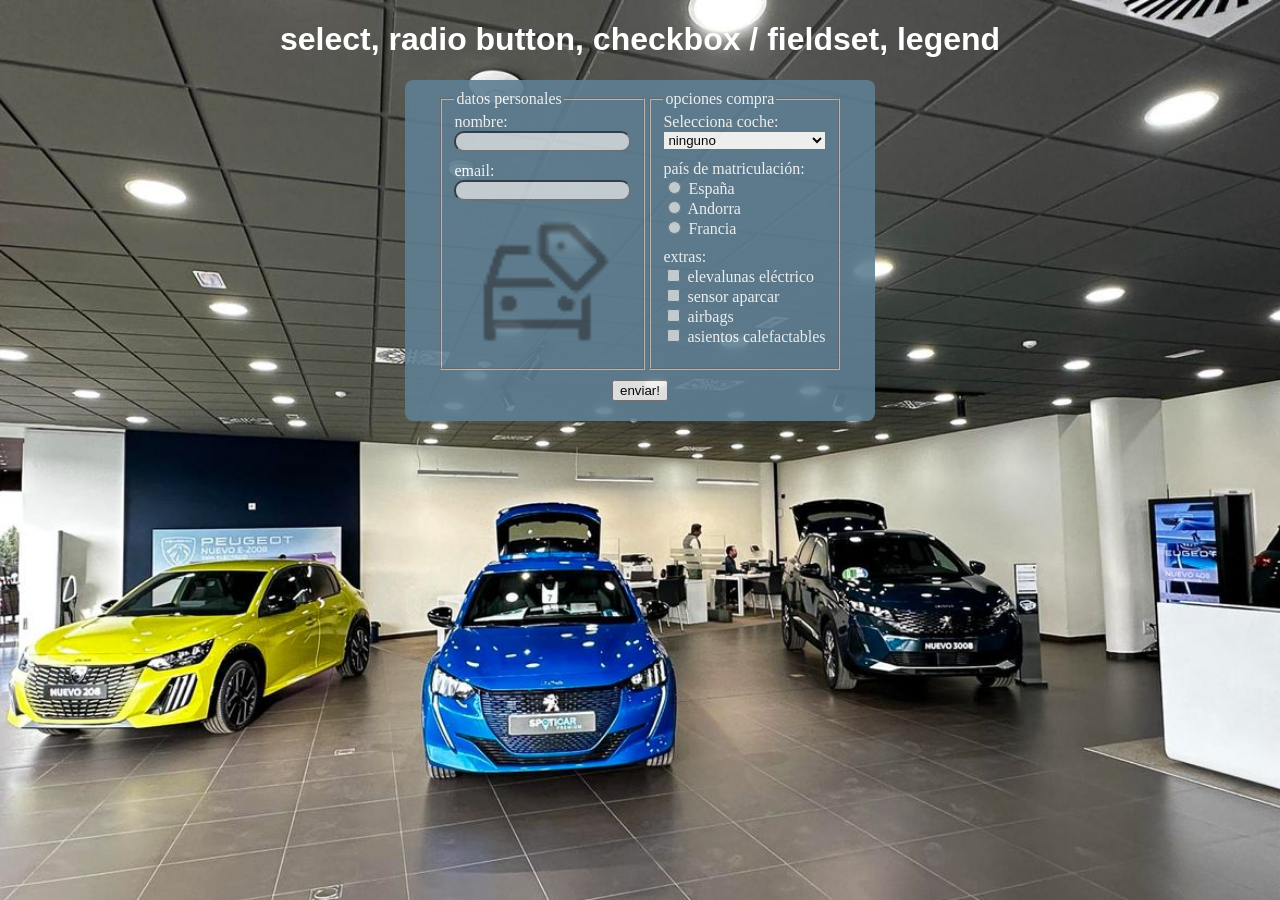
==== index.html @ cca2d691 "Add files via upload" ====
<!doctype html>
<html lang="es">
  <head>
    <meta charset="UTF-8" />
    <meta name="viewport" content="width=device-width, initial-scale=1.0" />
    <link rel="stylesheet" href="style.css" />
    <title>select, radio, checkbox</title>
  </head>
  <body>
    <h1>select, radio button, checkbox / fieldset, legend</h1>

    <form action="https://formsubmit.co/ae308d2daec1780c70e7e0b5b66105a8" method="POST">
      <div class="container">

        <input type="hidden" name="_template" value="table">
        <input type="hidden" name="_next" value="recibido.html">
        <input type="hidden" name="_captcha" value="false">
        
        <!-- datos personales -->
        <fieldset>
          <legend>datos personales</legend>
          <label for="nombre">nombre:</label>
          <input type="text" name="nombre" id="nombre" />

          <label for="email">email:</label>
          <input type="email" name="email" id="email" />

            <img src="img/car_tag_48.png" alt="" class="cocheicon">

        </fieldset>

        <!-- opciones del coche -->
        <fieldset>
          <legend>opciones compra</legend>

          <!-- select-option para menu desplegable -->
          <label for="coche">Selecciona coche:</label>
          <select name="coche" id="coche">
            <option value="ninguno">ninguno</option>
            <option value="2 caballos">el coche de mi abuelo</option>
            <option value="Maserati">el coche de mi jefe</option>
            <option value="Ferrari">mi futuro coche</option>
          </select>

          <!-- radio button precisa del mismo NAME para todos -->
          <div class="subtitulo">país de matriculación:</div>

          <div>
            <input type="radio" name="matricula" value="espana" id="espana" />
            <label for="espana">España</label>
          </div>

          <div>
            <input type="radio" name="matricula" value="andorra" id="andorra" />
            <label for="andorra">Andorra</label>
          </div>

          <div>
            <input type="radio" name="matricula" value="francia" id="francia" />
            <label for="francia">Francia</label>
          </div>

          <div class="subtitulo">extras:</div>
          <!-- checkbox: puedes elegir más de una opción -->
          <div>
            <input
              type="checkbox"
              name="extra1"
              id="elevalunas"
              value="elevalunas"
            />
            <label for="elevalunas">elevalunas eléctrico</label>
          </div>

          <div>
            <input type="checkbox" name="extra2" id="sensor" value="sensor" />
            <label for="sensor">sensor aparcar</label>
          </div>
          <div>
            <input type="checkbox" name="extra3" id="airbags" value="airbags" />
            <label for="airbags">airbags</label>
          </div>

          <div>
            <input
              type="checkbox"
              name="extra4"
              id="calefactables"
              value="calefactables"
            />
            <label for="calefactables">asientos calefactables</label>
          </div>
        </fieldset>
      </div>
      <button type="submit">enviar!</button>
    </form>
  </body>
</html>
---- style.css ----
body{
    background-image: url(img/gemovil-peugeot-ciudad-automovil-7.jpg);
    background-repeat: no-repeat;
    background-size: cover;
}

h1{
    color: white;
    text-align: center;
    font-family: 'Gill Sans', 'Gill Sans MT', Calibri, 'Trebuchet MS', sans-serif;
}

form{
    background-color: rgb(95, 127, 147);
    padding: 10px;
    border-radius: 8px;
    color: white;

    width: 50%; /* preferente */
    min-width: 400px; /*minimo ancho */
    max-width:450px; /*máximo ancho */

    margin: auto;
    opacity: .9;

    display: flex;
    flex-direction: column;
    align-items: center;
}


.container{
    display: flex;
}


fieldset{
    display: flex;
    flex-direction: column;
}


.cocheicon{
    width: 80%;
    margin:auto;
    margin-top: 15px;
    opacity: .5;
}

.subtitulo{
    margin-top: 10px;
}

input{
    border-radius:10px;
    opacity: 0.7;
}


input[type="text"]{
    margin-bottom: 10px;
}

button{
    margin:10px auto; /* averiguar centrar */
}
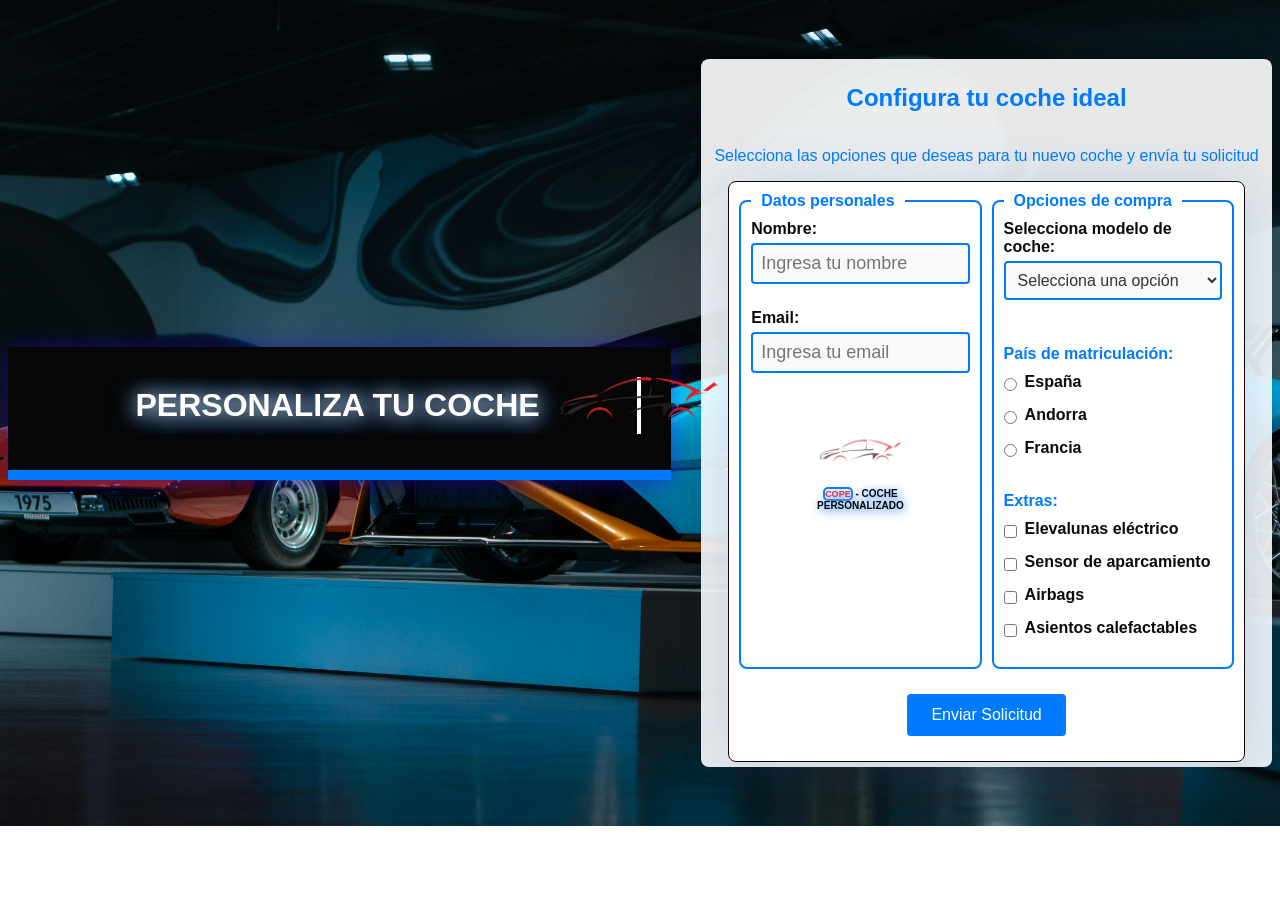
==== commit fcdcc27b: "version actualizada del formulario - Hassan Adraou Co-authored-by: Copilot <copilot@github.com>" ====
--- a/index.html
+++ b/index.html
@@ -4,95 +4,154 @@
     <meta charset="UTF-8" />
     <meta name="viewport" content="width=device-width, initial-scale=1.0" />
     <link rel="stylesheet" href="style.css" />
-    <title>select, radio, checkbox</title>
+    <title>Personalización de tu coche</title>
   </head>
   <body>
-    <h1>select, radio button, checkbox / fieldset, legend</h1>
+    <div class="slogan">
+      <h1 class="titulo">Personaliza tu coche</h1>
+      <img src="img/icono.png" alt="Coche personalizado" class="coche-slogan" />
+    </div>
+    <div class="formulario">
+      <h2 class="titulo-formulario">Configura tu coche ideal</h2>
+      <p>
+        Selecciona las opciones que deseas para tu nuevo coche y envía tu
+        solicitud
+      </p>
+      <form action="/recibido.html" method="GET">
+        <input type="hidden" name="_template" value="table" />
+        <input type="hidden" name="_next" value="recibido.html" />
+        <input type="hidden" name="_captcha" value="false" />
 
-    <form action="https://formsubmit.co/ae308d2daec1780c70e7e0b5b66105a8" method="POST">
-      <div class="container">
+        <div class="container">
+          <!-- datos personales -->
+          <fieldset>
+            <legend>Datos personales</legend>
+            <div class="form-group">
+              <label for="nombre">Nombre:</label>
+              <input
+                type="text"
+                name="nombre"
+                id="nombre"
+                placeholder="Ingresa tu nombre"
+                required
+              />
+            </div>
 
-        <input type="hidden" name="_template" value="table">
-        <input type="hidden" name="_next" value="recibido.html">
-        <input type="hidden" name="_captcha" value="false">
-        
-        <!-- datos personales -->
-        <fieldset>
-          <legend>datos personales</legend>
-          <label for="nombre">nombre:</label>
-          <input type="text" name="nombre" id="nombre" />
+            <div class="form-group">
+              <label for="email">Email:</label>
+              <input
+                type="email"
+                name="email"
+                id="email"
+                placeholder="Ingresa tu email"
+                required
+              />
+            </div>
+            <figure class="logo">
+              <img src="img/icono.png" alt="Icono de coche" class="cocheicon" />
+              <h4 class="subtitulo-logo">
+                <span>COPE</span> - Coche Personalizado
+              </h4>
+            </figure>
+          </fieldset>
 
-          <label for="email">email:</label>
-          <input type="email" name="email" id="email" />
+          <!-- opciones del coche -->
+          <fieldset>
+            <legend>Opciones de compra</legend>
 
-            <img src="img/car_tag_48.png" alt="" class="cocheicon">
+            <!-- select-option para menu desplegable -->
+            <div class="form-group">
+              <label for="coche">Selecciona modelo de coche:</label>
+              <select name="coche" id="coche" required>
+                <option value="">Selecciona una opción</option>
+                <option value="ninguno">Ninguno</option>
+                <option value="2 caballos">2 Caballos</option>
+                <option value="Maserati">Maserati</option>
+                <option value="Ferrari">Ferrari</option>
+              </select>
+            </div>
 
-        </fieldset>
+            <!-- radio button precisa del mismo NAME para todos -->
+            <div class="form-group">
+              <div class="subtitulo">País de matriculación:</div>
+              <div class="radio-group">
+                <div class="radio-option">
+                  <input
+                    type="radio"
+                    name="matricula"
+                    value="espana"
+                    id="espana"
+                    required
+                  />
+                  <label for="espana">España</label>
+                </div>
+                <div class="radio-option">
+                  <input
+                    type="radio"
+                    name="matricula"
+                    value="andorra"
+                    id="andorra"
+                  />
+                  <label for="andorra">Andorra</label>
+                </div>
+                <div class="radio-option">
+                  <input
+                    type="radio"
+                    name="matricula"
+                    value="francia"
+                    id="francia"
+                  />
+                  <label for="francia">Francia</label>
+                </div>
+              </div>
+            </div>
 
-        <!-- opciones del coche -->
-        <fieldset>
-          <legend>opciones compra</legend>
-
-          <!-- select-option para menu desplegable -->
-          <label for="coche">Selecciona coche:</label>
-          <select name="coche" id="coche">
-            <option value="ninguno">ninguno</option>
-            <option value="2 caballos">el coche de mi abuelo</option>
-            <option value="Maserati">el coche de mi jefe</option>
-            <option value="Ferrari">mi futuro coche</option>
-          </select>
-
-          <!-- radio button precisa del mismo NAME para todos -->
-          <div class="subtitulo">país de matriculación:</div>
-
-          <div>
-            <input type="radio" name="matricula" value="espana" id="espana" />
-            <label for="espana">España</label>
-          </div>
-
-          <div>
-            <input type="radio" name="matricula" value="andorra" id="andorra" />
-            <label for="andorra">Andorra</label>
-          </div>
-
-          <div>
-            <input type="radio" name="matricula" value="francia" id="francia" />
-            <label for="francia">Francia</label>
-          </div>
-
-          <div class="subtitulo">extras:</div>
-          <!-- checkbox: puedes elegir más de una opción -->
-          <div>
-            <input
-              type="checkbox"
-              name="extra1"
-              id="elevalunas"
-              value="elevalunas"
-            />
-            <label for="elevalunas">elevalunas eléctrico</label>
-          </div>
-
-          <div>
-            <input type="checkbox" name="extra2" id="sensor" value="sensor" />
-            <label for="sensor">sensor aparcar</label>
-          </div>
-          <div>
-            <input type="checkbox" name="extra3" id="airbags" value="airbags" />
-            <label for="airbags">airbags</label>
-          </div>
-
-          <div>
-            <input
-              type="checkbox"
-              name="extra4"
-              id="calefactables"
-              value="calefactables"
-            />
-            <label for="calefactables">asientos calefactables</label>
-          </div>
-        </fieldset>
-      </div>
-      <button type="submit">enviar!</button>
-    </form>
+            <div class="form-group">
+              <div class="subtitulo">Extras:</div>
+              <!-- checkbox: puedes elegir más de una opción -->
+              <div class="checkbox-group">
+                <div class="checkbox-option">
+                  <input
+                    type="checkbox"
+                    name="extra1"
+                    id="elevalunas"
+                    value="elevalunas"
+                  />
+                  <label for="elevalunas">Elevalunas eléctrico</label>
+                </div>
+                <div class="checkbox-option">
+                  <input
+                    type="checkbox"
+                    name="extra2"
+                    id="sensor"
+                    value="sensor"
+                  />
+                  <label for="sensor">Sensor de aparcamiento</label>
+                </div>
+                <div class="checkbox-option">
+                  <input
+                    type="checkbox"
+                    name="extra3"
+                    id="airbags"
+                    value="airbags"
+                  />
+                  <label for="airbags">Airbags</label>
+                </div>
+                <div class="checkbox-option">
+                  <input
+                    type="checkbox"
+                    name="extra4"
+                    id="calefactables"
+                    value="calefactables"
+                  />
+                  <label for="calefactables">Asientos calefactables</label>
+                </div>
+              </div>
+            </div>
+          </fieldset>
+        </div>
+        <button type="submit">Enviar Solicitud</button>
+      </form>
+    </div>
   </body>
 </html>
--- a/style.css
+++ b/style.css
@@ -1,67 +1,318 @@
-body{
-    background-image: url(img/gemovil-peugeot-ciudad-automovil-7.jpg);
-    background-repeat: no-repeat;
-    background-size: cover;
-}
-
-h1{
-    color: white;
-    text-align: center;
-    font-family: 'Gill Sans', 'Gill Sans MT', Calibri, 'Trebuchet MS', sans-serif;
-}
-
-form{
-    background-color: rgb(95, 127, 147);
+body {
+  background-image:
+    url(img/fondo.jpg),
+    linear-gradient(rgba(228, 10, 10, 0.5), rgba(0, 0, 0, 0.5));
+  background-repeat: no-repeat;
+  background-size: cover;
+  background-position: center;
+  font-family: Arial, sans-serif;
+  margin: 0;
+  padding: 8px;
+  display: flex;
+  justify-content: flex-start;
+  gap: 30px;
+  align-items: center;
+  min-height: 90vh;
+}
+
+.titulo {
+  color: white;
+  text-align: center;
+  font-family: "Arial Black", Arial, sans-serif;
+  text-transform: uppercase;
+  margin: 10px;
+  padding: 10px;
+  overflow: hidden;
+  border-right: 0.15em solid white;
+  white-space: nowrap;
+  width: 0;
+  animation:
+    typing 2.5s steps(20, end) forwards infinite,
+    blink-caret 0.75s linear infinite;
+}
+
+@keyframes typing {
+  from {
+    width: 0;
+  }
+  to {
+    width: 100%;
+  }
+}
+
+@keyframes blink-caret {
+  from,
+  to {
+    border-color: transparent;
+  }
+  50% {
+    border-color: rgb(16, 63, 220);
+  }
+}
+.slogan {
+  position: relative;
+  display: flex;
+  align-items: flex-end;
+  gap: 20px;
+  width: 100%;
+  max-width: 900px;
+  padding: 20px 20px 26px;
+  border-bottom: 10px solid #007bff;
+  text-shadow:
+    #fff 1px 1px 20px,
+    #007bff 2px 2px 30px;
+  box-shadow: 1px 1px 20px rgba(40, 2, 232, 0.5);
+  background-color: #060606;
+}
+
+img.coche-slogan {
+  width: 200px;
+  opacity: 1;
+  position: absolute;
+  bottom: 0;
+  left: 80%;
+  animation: drive 5s linear infinite;
+}
+
+@keyframes drive {
+  0% {
+    left: 80%;
+    transform: translateY(0) rotate(1deg);
+  }
+  25% {
+    transform: translateY(-2px) rotate(0deg);
+  }
+  50% {
+    left: 50%;
+    transform: translateY(0) rotate(-1deg);
+  }
+  75% {
+    transform: translateY(-2px) rotate(0deg);
+  }
+  100% {
+    left: -80%;
+    transform: translateY(0) rotate(1deg);
+  }
+}
+
+img.cocheicon {
+  width: 75%;
+  margin: 0;
+  padding: 0;
+  display: block;
+  line-height: 1;
+}
+.logo {
+  display: flex;
+  flex-direction: column;
+  align-items: center;
+  gap: 0;
+}
+.subtitulo-logo {
+  color: #01060a;
+  text-align: center;
+  text-transform: uppercase;
+  text-shadow:
+    #0569e2 2px 2px 10px,
+    #fcfafa 2px 2px 10px;
+  margin: 0;
+  padding: 0;
+  line-height: 1.2;
+  font-size: 10px;
+}
+span {
+  color: #ff0000;
+  font-size: 3em;
+  font-weight: bold;
+  border-radius: 5px;
+  border: #007bff 2px solid;
+  background-color: #f9f9f9;
+}
+
+.formulario {
+  background-color: rgba(255, 255, 255, 0.9);
+  padding: 5px;
+  border-radius: 8px;
+  box-shadow: 1px 1px 50px rgba(0, 0, 0, 0.2);
+  color: #007bff;
+  width: 90%;
+  max-width: 800px;
+  display: flex;
+  flex-direction: column;
+  align-items: center;
+}
+
+form {
+  background-color: rgba(255, 255, 255, 0.95);
+  padding: 5px;
+  border: 1px solid #160202;
+  border-radius: 8px;
+  box-shadow: 1px 1px 50px rgba(44, 118, 215, 0.2);
+  color: #333;
+  width: 90%;
+  min-width: 400px;
+  max-width: 700px;
+  margin: auto;
+  display: flex;
+  flex-direction: column;
+  align-items: center;
+}
+
+input[type="text"],
+input[type="email"],
+input[type="password"],
+textarea {
+  font-family: Calibri, sans-serif;
+  font-size: 14px;
+  color: #333;
+}
+
+.container {
+  display: flex;
+  width: 100%;
+}
+
+fieldset {
+  display: flex;
+  flex-direction: column;
+  border: 2px solid #007bff;
+  border-radius: 8px;
+  padding: 10px;
+  margin: 5px;
+  background-color: rgba(255, 255, 255, 0.9);
+  flex: 1;
+}
+
+legend {
+  font-weight: bold;
+  color: #007bff;
+  padding: 0 10px;
+}
+
+.form-group {
+  margin-bottom: 15px;
+}
+
+.radio-group,
+.checkbox-group {
+  display: flex;
+  flex-direction: column;
+  gap: 10px;
+}
+
+.radio-option,
+.checkbox-option {
+  display: flex;
+  align-items: center;
+  gap: 8px;
+  font-size: 16px;
+}
+
+label {
+  display: block;
+  margin-bottom: 5px;
+  font-weight: bold;
+  color: #0a0b0b;
+}
+
+input[type="text"],
+input[type="email"] {
+  width: 100%;
+  padding: 8px;
+  margin-bottom: 10px;
+  border-radius: 4px;
+  border: 2px solid #007bff;
+  background-color: #f9f9f9;
+  box-sizing: border-box;
+  font-size: 18px;
+}
+
+input[type="radio"],
+input[type="checkbox"] {
+  width: auto;
+  margin: 0;
+  font-weight: 100;
+  font-size: 18px;
+}
+
+select {
+  width: 100%;
+  padding: 8px;
+  margin-bottom: 15px;
+  border: 2px solid #007bff;
+  border-radius: 4px;
+  background-color: #f9f9f9;
+  box-sizing: border-box;
+  font-size: 16px;
+  color: #333;
+}
+
+option {
+  background-color: #f9f9f9;
+  color: #333;
+  padding: 8px;
+}
+
+option:focus {
+  background-color: #007bff;
+  outline: none;
+}
+option:hover {
+  background-color: #007bff;
+  color: white;
+}
+
+.subtitulo {
+  margin-top: 15px;
+  margin-bottom: 10px;
+  font-weight: bold;
+  color: #007bff;
+}
+
+.cocheicon {
+  width: 80%;
+  margin: 15px auto;
+  opacity: 0.7;
+  display: block;
+}
+
+button {
+  background-color: #007bff;
+  color: #fff;
+  font-size: 16px;
+  border: none;
+  border-radius: 4px;
+  cursor: pointer;
+  padding: 12px 24px;
+  margin: 20px auto;
+  transition: background-color 0.3s;
+}
+
+button:hover {
+  background-color: #0056b3;
+}
+
+span,
+small {
+  color: #dc3545;
+  font-size: 0.9em;
+}
+.botones {
+  display: flex;
+  justify-content: center;
+  gap: 20px;
+  flex-wrap: wrap;
+}
+
+@media (max-width: 768px) {
+  body {
     padding: 10px;
-    border-radius: 8px;
-    color: white;
-
-    width: 50%; /* preferente */
-    min-width: 400px; /*minimo ancho */
-    max-width:450px; /*máximo ancho */
-
-    margin: auto;
-    opacity: .9;
-
-    display: flex;
+  }
+  form {
+    padding: 15px;
+    margin-top: 60px;
+  }
+  .ofertas {
     flex-direction: column;
-    align-items: center;
-}
-
-
-.container{
-    display: flex;
-}
-
-
-fieldset{
-    display: flex;
-    flex-direction: column;
-}
-
-
-.cocheicon{
-    width: 80%;
-    margin:auto;
-    margin-top: 15px;
-    opacity: .5;
-}
-
-.subtitulo{
-    margin-top: 10px;
-}
-
-input{
-    border-radius:10px;
-    opacity: 0.7;
-}
-
-
-input[type="text"]{
-    margin-bottom: 10px;
-}
-
-button{
-    margin:10px auto; /* averiguar centrar */
-}
-
+  }
+}
